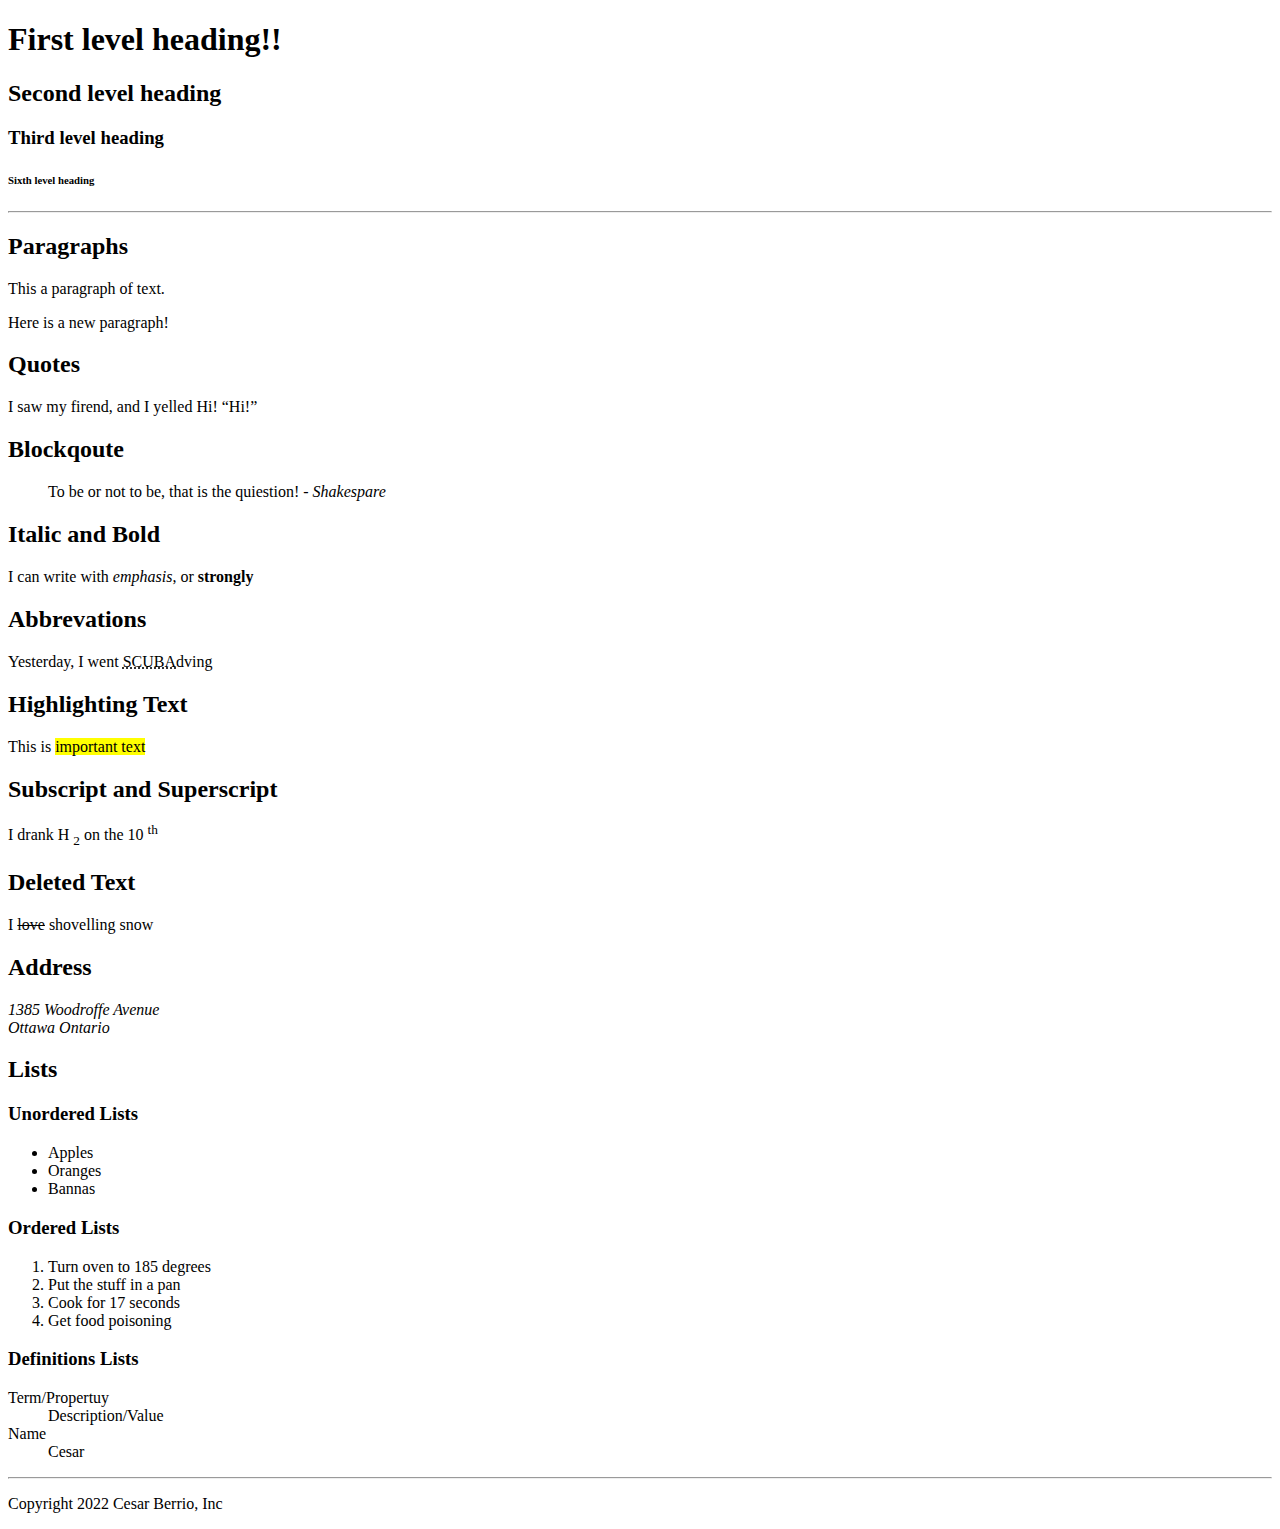
==== index.html @ ac9cd7aa "Creates index.html" ====
<!DOCTYPE html>
<html>
     <head> 
         <title>MTM6130 HTML Demo</title>
</head>
<body> 
    <header>
         <h1>First level heading!!</h1>
         <h2>Second level heading</h2>
         <h3>Third level heading</h3>
         <h6>Sixth level heading</h6>
    </header>
    <hr>
    <main>
        <h2>Paragraphs</h2>
        <p>This a paragraph of text.</p>
        <p>Here is a new paragraph!</p>
        
        <h2>Quotes</h2>
        <p>I saw my firend, and I yelled Hi! <q>Hi!</q></p>

        <h2>Blockqoute</h2>
        <blockquote>
        To be or not to be, that is the quiestion!
    <cite>- Shakespare</cite>
    </blockquote>
    <h2>Italic and Bold</h2>
    <p>I can write with <em>emphasis</em>, or <strong>strongly </strong>
    </p>
    <h2>Abbrevations</h2>
    <p>Yesterday, I went <abbr title= "Self contained Underwater Breathing Apparatus">SCUBA</abbr>dving</p>

    <h2>Highlighting Text</h2>
    <p>This is <mark>important text</mark></p>


    <h2>Subscript and Superscript</h2>
    <p>I drank H <sub>2</sub> on the 10 <sup>th</sup> </p>

    <h2>Deleted Text</h2>
    <p>I <del>love</del> shovelling snow</p>

    <h2>Address</h2>
    <address>
        1385 Woodroffe Avenue <br> Ottawa Ontario

       
    </address>
    </main>
        
        
        <section>
            <h2>Lists</h2>
            <h3>Unordered Lists</h3>
            <ul>
             <li>Apples</li>
             <li>Oranges</li>
             <li>Bannas</li>
                   
            </ul>
            <h3>Ordered Lists</h3>
            <ol>
                <li>Turn oven to 185 degrees</li>
                <li>Put the stuff in a pan</li>
                <li>Cook for 17 seconds</li>
                <li>Get food poisoning</li>           

            </ol>
            <h3>Definitions Lists</h3>
            <dl>
            <dt>Term/Propertuy</dt>
            <dd>Description/Value</dd>
           
            <dt>Name
                <dd>Cesar</dd>
            </dt>

            </dl>
                
            
        </section>
        <hr>
        
        <footer>
            <p>Copyright 2022 Cesar Berrio, Inc</p>
        </footer>
    </body>
</html>
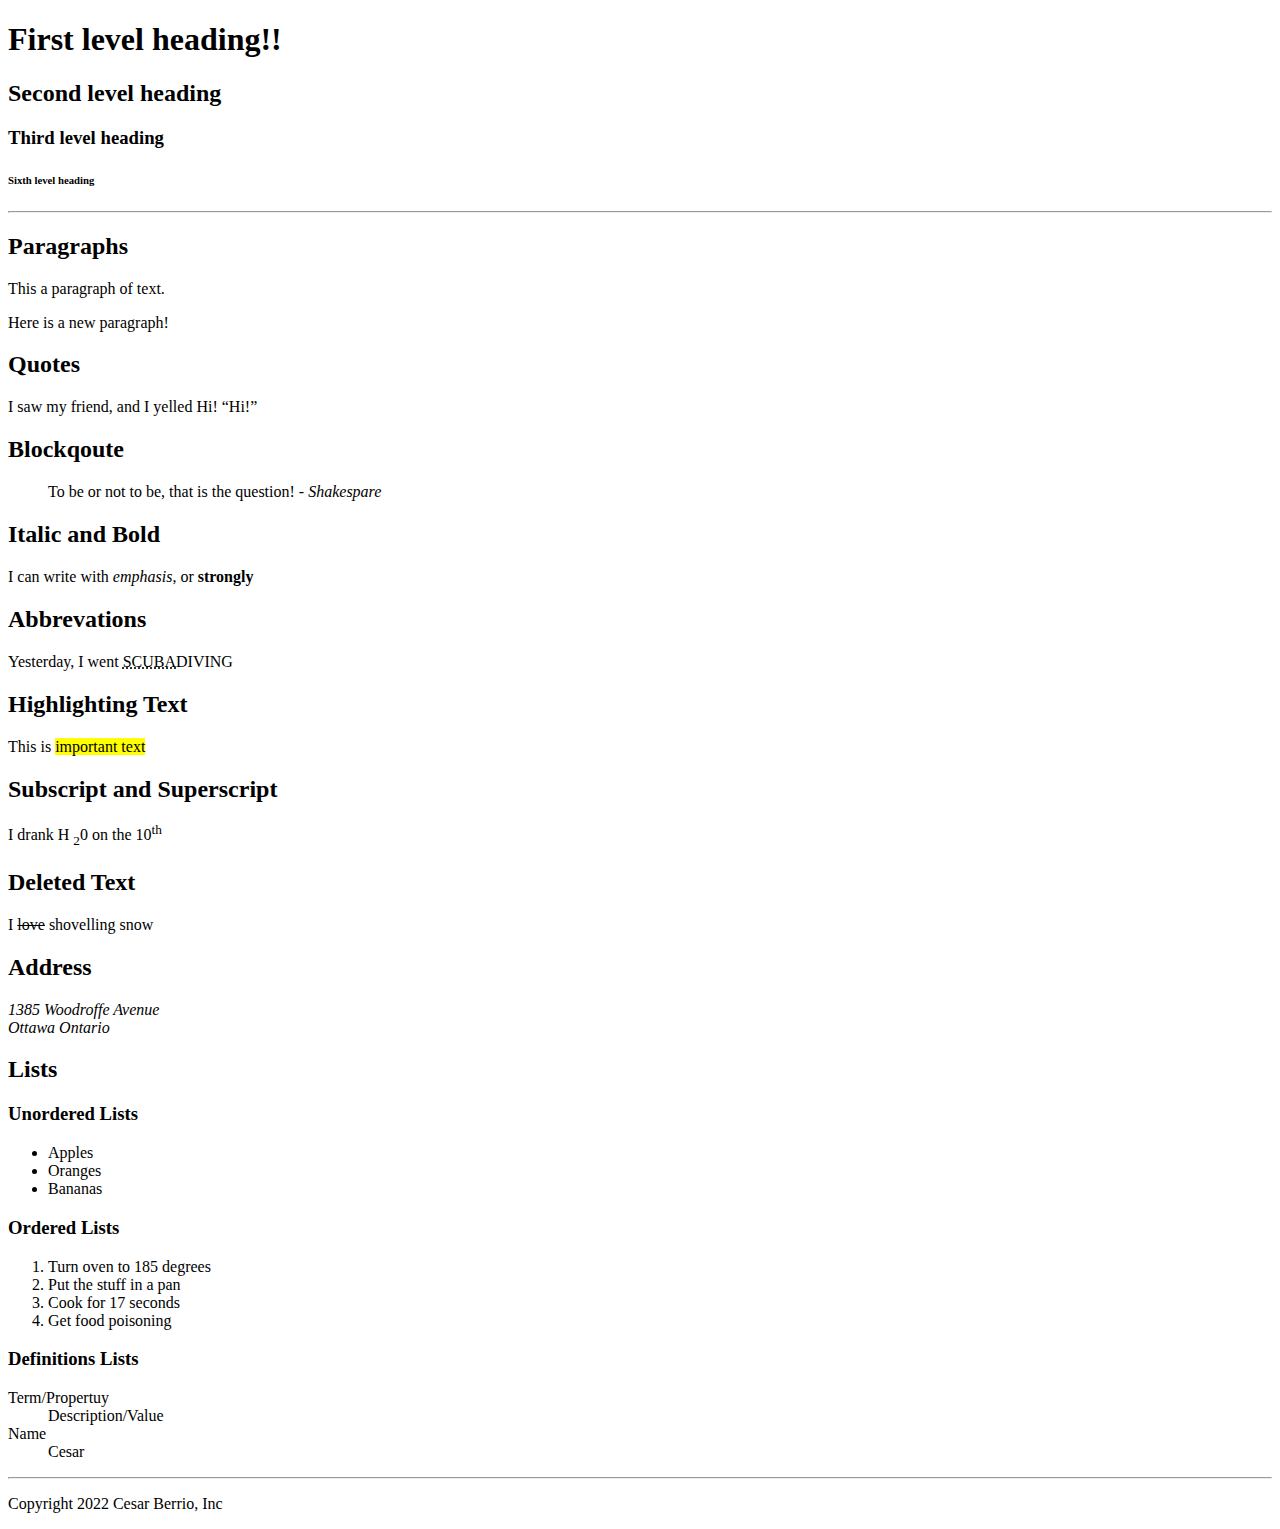
==== commit cdf2bf45: "Updates index.html" ====
--- a/index.html
+++ b/index.html
@@ -17,25 +17,25 @@
         <p>Here is a new paragraph!</p>
         
         <h2>Quotes</h2>
-        <p>I saw my firend, and I yelled Hi! <q>Hi!</q></p>
+        <p>I saw my friend, and I yelled Hi! <q>Hi!</q></p>
 
         <h2>Blockqoute</h2>
         <blockquote>
-        To be or not to be, that is the quiestion!
+        To be or not to be, that is the question!
     <cite>- Shakespare</cite>
     </blockquote>
     <h2>Italic and Bold</h2>
     <p>I can write with <em>emphasis</em>, or <strong>strongly </strong>
     </p>
     <h2>Abbrevations</h2>
-    <p>Yesterday, I went <abbr title= "Self contained Underwater Breathing Apparatus">SCUBA</abbr>dving</p>
+    <p>Yesterday, I went <abbr title= "Self contained Underwater Breathing Apparatus">SCUBA</abbr>DIVING</p>
 
     <h2>Highlighting Text</h2>
     <p>This is <mark>important text</mark></p>
 
 
     <h2>Subscript and Superscript</h2>
-    <p>I drank H <sub>2</sub> on the 10 <sup>th</sup> </p>
+    <p>I drank H <sub>2</sub>0 on the 10<sup>th</sup> </p>
 
     <h2>Deleted Text</h2>
     <p>I <del>love</del> shovelling snow</p>
@@ -55,7 +55,7 @@
             <ul>
              <li>Apples</li>
              <li>Oranges</li>
-             <li>Bannas</li>
+             <li>Bananas</li>
                    
             </ul>
             <h3>Ordered Lists</h3>
